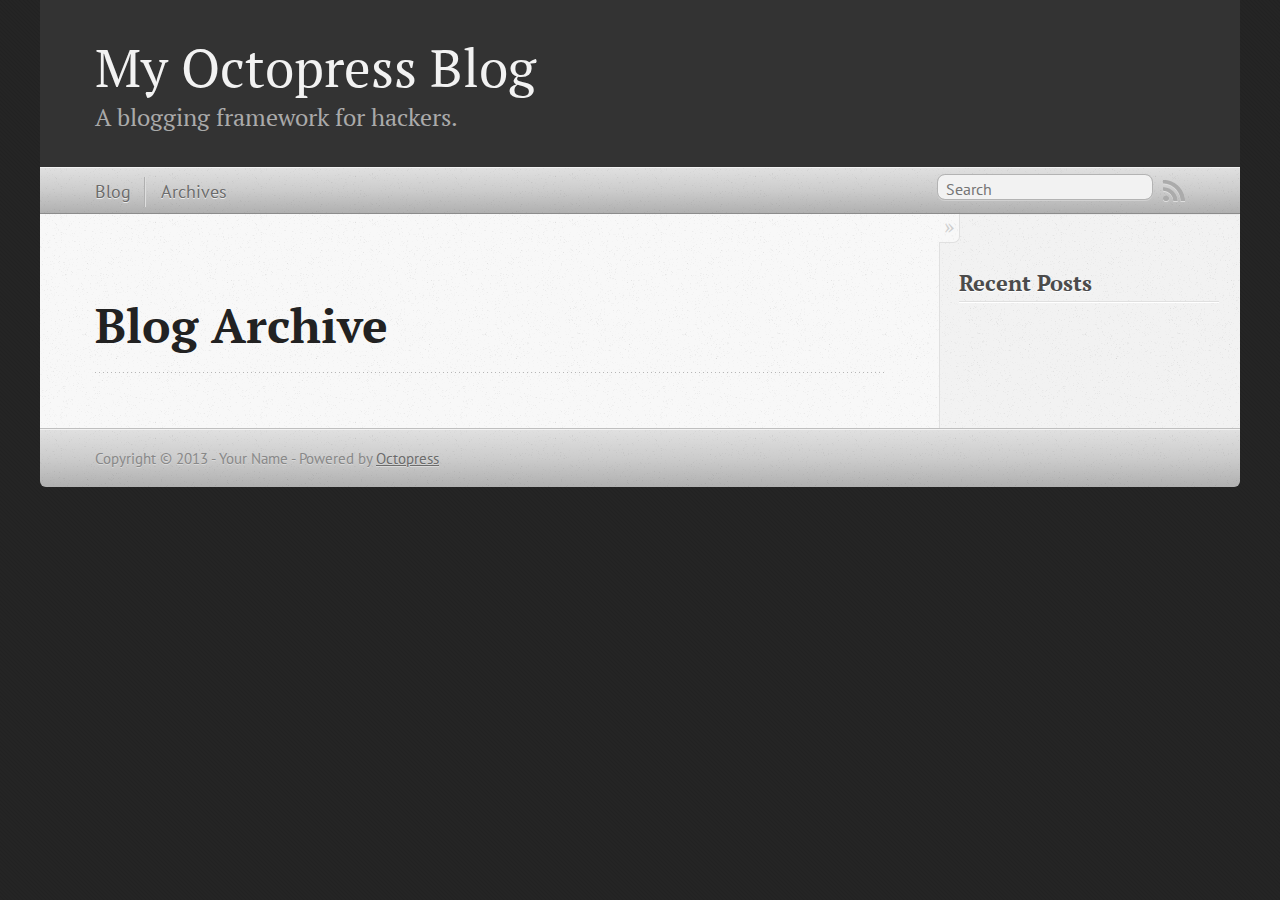
==== blog/archives/index.html @ 9d20248e "Site updated at 2013-03-21 06:08:28 UTC" ====
<!DOCTYPE html>
<!--[if IEMobile 7 ]><html class="no-js iem7"><![endif]-->
<!--[if lt IE 9]><html class="no-js lte-ie8"><![endif]-->
<!--[if (gt IE 8)|(gt IEMobile 7)|!(IEMobile)|!(IE)]><!--><html class="no-js" lang="en"><!--<![endif]-->
<head>
  <meta charset="utf-8">
  <title>Blog Archive - My Octopress Blog</title>
  <meta name="author" content="Your Name">

  
  <meta name="description" content=" Blog Archive Recent Posts ">
  

  <!-- http://t.co/dKP3o1e -->
  <meta name="HandheldFriendly" content="True">
  <meta name="MobileOptimized" content="320">
  <meta name="viewport" content="width=device-width, initial-scale=1">

  
  <link rel="canonical" href="http://orsonzhai.github.com/blog/archives">
  <link href="/favicon.png" rel="icon">
  <link href="/stylesheets/screen.css" media="screen, projection" rel="stylesheet" type="text/css">
  <link href="/atom.xml" rel="alternate" title="My Octopress Blog" type="application/atom+xml">
  <script src="/javascripts/modernizr-2.0.js"></script>
  <script src="//ajax.googleapis.com/ajax/libs/jquery/1.9.1/jquery.min.js"></script>
  <script>!window.jQuery && document.write(unescape('%3Cscript src="./javascripts/lib/jquery.min.js"%3E%3C/script%3E'))</script>
  <script src="/javascripts/octopress.js" type="text/javascript"></script>
  <!--Fonts from Google"s Web font directory at http://google.com/webfonts -->
<link href="http://fonts.googleapis.com/css?family=PT+Serif:regular,italic,bold,bolditalic" rel="stylesheet" type="text/css">
<link href="http://fonts.googleapis.com/css?family=PT+Sans:regular,italic,bold,bolditalic" rel="stylesheet" type="text/css">

  

</head>

<body   >
  <header role="banner"><hgroup>
  <h1><a href="/">My Octopress Blog</a></h1>
  
    <h2>A blogging framework for hackers.</h2>
  
</hgroup>

</header>
  <nav role="navigation"><ul class="subscription" data-subscription="rss">
  <li><a href="/atom.xml" rel="subscribe-rss" title="subscribe via RSS">RSS</a></li>
  
</ul>
  
<form action="http://google.com/search" method="get">
  <fieldset role="search">
    <input type="hidden" name="q" value="site:orsonzhai.github.com" />
    <input class="search" type="text" name="q" results="0" placeholder="Search"/>
  </fieldset>
</form>
  
<ul class="main-navigation">
  <li><a href="/">Blog</a></li>
  <li><a href="/blog/archives">Archives</a></li>
</ul>

</nav>
  <div id="main">
    <div id="content">
      <div>
<article role="article">
  
  <header>
    <h1 class="entry-title">Blog Archive</h1>
    
  </header>
  
  <div id="blog-archives">

</div>

  
</article>

</div>

<aside class="sidebar">
  
    <section>
  <h1>Recent Posts</h1>
  <ul id="recent_posts">
    
  </ul>
</section>





  
</aside>


    </div>
  </div>
  <footer role="contentinfo"><p>
  Copyright &copy; 2013 - Your Name -
  <span class="credit">Powered by <a href="http://octopress.org">Octopress</a></span>
</p>

</footer>
  







  <script type="text/javascript">
    (function(){
      var twitterWidgets = document.createElement('script');
      twitterWidgets.type = 'text/javascript';
      twitterWidgets.async = true;
      twitterWidgets.src = 'http://platform.twitter.com/widgets.js';
      document.getElementsByTagName('head')[0].appendChild(twitterWidgets);
    })();
  </script>





</body>
</html>
---- stylesheets/screen.css ----
html,body,div,span,applet,object,iframe,h1,h2,h3,h4,h5,h6,p,blockquote,pre,a,abbr,acronym,address,big,cite,code,del,dfn,em,img,ins,kbd,q,s,samp,small,strike,strong,sub,sup,tt,var,b,u,i,center,dl,dt,dd,ol,ul,li,fieldset,form,label,legend,table,caption,tbody,tfoot,thead,tr,th,td,article,aside,canvas,details,embed,figure,figcaption,footer,header,hgroup,menu,nav,output,ruby,section,summary,time,mark,audio,video{margin:0;padding:0;border:0;font:inherit;font-size:100%;vertical-align:baseline}html{line-height:1}ol,ul{list-style:none}table{border-collapse:collapse;border-spacing:0}caption,th,td{text-align:left;font-weight:normal;vertical-align:middle}q,blockquote{quotes:none}q:before,q:after,blockquote:before,blockquote:after{content:"";content:none}a img{border:none}article,aside,details,figcaption,figure,footer,header,hgroup,menu,nav,section,summary{display:block}article,aside,details,figcaption,figure,footer,header,hgroup,menu,nav,section,summary{display:block}a{color:#1863a1}a:visited{color:#751590}a:focus{color:#0181eb}a:hover{color:#0181eb}a:active{color:#01579f}aside.sidebar a{color:#1863a1}aside.sidebar a:focus{color:#0181eb}aside.sidebar a:hover{color:#0181eb}aside.sidebar a:active{color:#01579f}a{-webkit-transition:color 0.3s;-moz-transition:color 0.3s;-o-transition:color 0.3s;transition:color 0.3s}html{background:#252525 url('/images/line-tile.png?1363843086') top left}body>div{background:#f2f2f2 url('/images/noise.png?1363843086') top left;border-bottom:1px solid #bfbfbf}body>div>div{background:#f8f8f8 url('/images/noise.png?1363843086') top left;border-right:1px solid #e0e0e0}.heading,body>header h1,h1,h2,h3,h4,h5,h6{font-family:"PT Serif","Georgia","Helvetica Neue",Arial,sans-serif}.sans,body>header h2,article header p.meta,article>footer,#content .blog-index footer,html .gist .gist-file .gist-meta,#blog-archives a.category,#blog-archives time,aside.sidebar section,body>footer{font-family:"PT Sans","Helvetica Neue",Arial,sans-serif}.serif,body,#content .blog-index a[rel=full-article]{font-family:"PT Serif",Georgia,Times,"Times New Roman",serif}.mono,pre,code,tt,p code,li code{font-family:Menlo,Monaco,"Andale Mono","lucida console","Courier New",monospace}body>header h1{font-size:2.2em;font-family:"PT Serif","Georgia","Helvetica Neue",Arial,sans-serif;font-weight:normal;line-height:1.2em;margin-bottom:0.6667em}body>header h2{font-family:"PT Serif","Georgia","Helvetica Neue",Arial,sans-serif}body{line-height:1.5em;color:#222}h1{font-size:2.2em;line-height:1.2em}@media only screen and (min-width: 992px){body{font-size:1.15em}h1{font-size:2.6em;line-height:1.2em}}h1,h2,h3,h4,h5,h6{text-rendering:optimizelegibility;margin-bottom:1em;font-weight:bold}h2,section h1{font-size:1.5em}h3,section h2,section section h1{font-size:1.3em}h4,section h3,section section h2,section section section h1{font-size:1em}h5,section h4,section section h3{font-size:.9em}h6,section h5,section section h4,section section section h3{font-size:.8em}p,article blockquote,ul,ol{margin-bottom:1.5em}ul{list-style-type:disc}ul ul{list-style-type:circle;margin-bottom:0px}ul ul ul{list-style-type:square;margin-bottom:0px}ol{list-style-type:decimal}ol ol{list-style-type:lower-alpha;margin-bottom:0px}ol ol ol{list-style-type:lower-roman;margin-bottom:0px}ul,ul ul,ul ol,ol,ol ul,ol ol{margin-left:1.3em}ul ul,ul ol,ol ul,ol ol{margin-bottom:0em}strong{font-weight:bold}em{font-style:italic}sup,sub{font-size:0.8em;position:relative;display:inline-block}sup{top:-0.5em}sub{bottom:-0.5em}q{font-style:italic}q:before{content:"\201C"}q:after{content:"\201D"}em,dfn{font-style:italic}strong,dfn{font-weight:bold}del,s{text-decoration:line-through}abbr,acronym{border-bottom:1px dotted;cursor:help}sub,sup{line-height:0}hr{margin-bottom:0.2em}small{font-size:.8em}big{font-size:1.2em}article blockquote{font-style:italic;position:relative;font-size:1.2em;line-height:1.5em;padding-left:1em;border-left:4px solid rgba(170,170,170,0.5)}article blockquote cite{font-style:italic}article blockquote cite a{color:#aaa !important;word-wrap:break-word}article blockquote cite:before{content:'\2014';padding-right:.3em;padding-left:.3em;color:#aaa}@media only screen and (min-width: 992px){article blockquote{padding-left:1.5em;border-left-width:4px}}.pullquote-right:before,.pullquote-left:before{padding:0;border:none;content:attr(data-pullquote);float:right;width:45%;margin:.5em 0 1em 1.5em;position:relative;top:7px;font-size:1.4em;line-height:1.45em}.pullquote-left:before{float:left;margin:.5em 1.5em 1em 0}.force-wrap,article a,aside.sidebar a{white-space:-moz-pre-wrap;white-space:-pre-wrap;white-space:-o-pre-wrap;white-space:pre-wrap;word-wrap:break-word}.group,body>header,body>nav,body>footer,body #content>article,body #content>div>article,body #content>div>section,body div.pagination,aside.sidebar,#main,#content,.sidebar{*zoom:1}.group:after,body>header:after,body>nav:after,body>footer:after,body #content>article:after,body #content>div>article:after,body #content>div>section:after,body div.pagination:after,aside.sidebar:after,#main:after,#content:after,.sidebar:after{content:"";display:table;clear:both}body{-webkit-text-size-adjust:none;max-width:1200px;position:relative;margin:0 auto}body>header,body>nav,body>footer,body #content>article,body #content>div>article,body #content>div>section{padding-left:18px;padding-right:18px}@media only screen and (min-width: 480px){body>header,body>nav,body>footer,body #content>article,body #content>div>article,body #content>div>section{padding-left:25px;padding-right:25px}}@media only screen and (min-width: 768px){body>header,body>nav,body>footer,body #content>article,body #content>div>article,body #content>div>section{padding-left:35px;padding-right:35px}}@media only screen and (min-width: 992px){body>header,body>nav,body>footer,body #content>article,body #content>div>article,body #content>div>section{padding-left:55px;padding-right:55px}}body div.pagination{margin-left:18px;margin-right:18px}@media only screen and (min-width: 480px){body div.pagination{margin-left:25px;margin-right:25px}}@media only screen and (min-width: 768px){body div.pagination{margin-left:35px;margin-right:35px}}@media only screen and (min-width: 992px){body div.pagination{margin-left:55px;margin-right:55px}}body>header{font-size:1em;padding-top:1.5em;padding-bottom:1.5em}#content{overflow:hidden}#content>div,#content>article{width:100%}aside.sidebar{float:none;padding:0 18px 1px;background-color:#f7f7f7;border-top:1px solid #e0e0e0}.flex-content,article img,article video,article .flash-video,aside.sidebar img{max-width:100%;height:auto}.basic-alignment.left,article img.left,article video.left,article .left.flash-video,aside.sidebar img.left{float:left;margin-right:1.5em}.basic-alignment.right,article img.right,article video.right,article .right.flash-video,aside.sidebar img.right{float:right;margin-left:1.5em}.basic-alignment.center,article img.center,article video.center,article .center.flash-video,aside.sidebar img.center{display:block;margin:0 auto 1.5em}.basic-alignment.left,article img.left,article video.left,article .left.flash-video,aside.sidebar img.left,.basic-alignment.right,article img.right,article video.right,article .right.flash-video,aside.sidebar img.right{margin-bottom:.8em}.toggle-sidebar,.no-sidebar .toggle-sidebar{display:none}@media only screen and (min-width: 750px){body.sidebar-footer aside.sidebar{float:none;width:auto;clear:left;margin:0;padding:0 35px 1px;background-color:#f7f7f7;border-top:1px solid #eaeaea}body.sidebar-footer aside.sidebar section.odd,body.sidebar-footer aside.sidebar section.even{float:left;width:48%}body.sidebar-footer aside.sidebar section.odd{margin-left:0}body.sidebar-footer aside.sidebar section.even{margin-left:4%}body.sidebar-footer aside.sidebar.thirds section{width:30%;margin-left:5%}body.sidebar-footer aside.sidebar.thirds section.first{margin-left:0;clear:both}}body.sidebar-footer #content{margin-right:0px}body.sidebar-footer .toggle-sidebar{display:none}@media only screen and (min-width: 550px){body>header{font-size:1em}}@media only screen and (min-width: 750px){aside.sidebar{float:none;width:auto;clear:left;margin:0;padding:0 35px 1px;background-color:#f7f7f7;border-top:1px solid #eaeaea}aside.sidebar section.odd,aside.sidebar section.even{float:left;width:48%}aside.sidebar section.odd{margin-left:0}aside.sidebar section.even{margin-left:4%}aside.sidebar.thirds section{width:30%;margin-left:5%}aside.sidebar.thirds section.first{margin-left:0;clear:both}}@media only screen and (min-width: 768px){body{-webkit-text-size-adjust:auto}body>header{font-size:1.2em}#main{padding:0;margin:0 auto}#content{overflow:visible;margin-right:240px;position:relative}.no-sidebar #content{margin-right:0;border-right:0}.collapse-sidebar #content{margin-right:20px}#content>div,#content>article{padding-top:17.5px;padding-bottom:17.5px;float:left}aside.sidebar{width:210px;padding:0 15px 15px;background:none;clear:none;float:left;margin:0 -100% 0 0}aside.sidebar section{width:auto;margin-left:0}aside.sidebar section.odd,aside.sidebar section.even{float:none;width:auto;margin-left:0}.collapse-sidebar aside.sidebar{float:none;width:auto;clear:left;margin:0;padding:0 35px 1px;background-color:#f7f7f7;border-top:1px solid #eaeaea}.collapse-sidebar aside.sidebar section.odd,.collapse-sidebar aside.sidebar section.even{float:left;width:48%}.collapse-sidebar aside.sidebar section.odd{margin-left:0}.collapse-sidebar aside.sidebar section.even{margin-left:4%}.collapse-sidebar aside.sidebar.thirds section{width:30%;margin-left:5%}.collapse-sidebar aside.sidebar.thirds section.first{margin-left:0;clear:both}}@media only screen and (min-width: 992px){body>header{font-size:1.3em}#content{margin-right:300px}#content>div,#content>article{padding-top:27.5px;padding-bottom:27.5px}aside.sidebar{width:260px;padding:1.2em 20px 20px}.collapse-sidebar aside.sidebar{padding-left:55px;padding-right:55px}}@media only screen and (min-width: 768px){ul,ol{margin-left:0}}body>header{background:#333}body>header h1{display:inline-block;margin:0}body>header h1 a,body>header h1 a:visited,body>header h1 a:hover{color:#f2f2f2;text-decoration:none}body>header h2{margin:.2em 0 0;font-size:1em;color:#aaa;font-weight:normal}body>nav{position:relative;background-color:#ccc;background:url('/images/noise.png?1363843086'),-webkit-gradient(linear, 50% 0%, 50% 100%, color-stop(0%, #e0e0e0), color-stop(50%, #cccccc), color-stop(100%, #b0b0b0));background:url('/images/noise.png?1363843086'),-webkit-linear-gradient(#e0e0e0,#cccccc,#b0b0b0);background:url('/images/noise.png?1363843086'),-moz-linear-gradient(#e0e0e0,#cccccc,#b0b0b0);background:url('/images/noise.png?1363843086'),-o-linear-gradient(#e0e0e0,#cccccc,#b0b0b0);background:url('/images/noise.png?1363843086'),linear-gradient(#e0e0e0,#cccccc,#b0b0b0);border-top:1px solid #f2f2f2;border-bottom:1px solid #8c8c8c;padding-top:.35em;padding-bottom:.35em}body>nav form{-webkit-background-clip:padding;-moz-background-clip:padding;background-clip:padding-box;margin:0;padding:0}body>nav form .search{padding:.3em .5em 0;font-size:.85em;font-family:"PT Sans","Helvetica Neue",Arial,sans-serif;line-height:1.1em;width:95%;-webkit-border-radius:0.5em;-moz-border-radius:0.5em;-ms-border-radius:0.5em;-o-border-radius:0.5em;border-radius:0.5em;-webkit-background-clip:padding;-moz-background-clip:padding;background-clip:padding-box;-webkit-box-shadow:#d1d1d1 0 1px;-moz-box-shadow:#d1d1d1 0 1px;box-shadow:#d1d1d1 0 1px;background-color:#f2f2f2;border:1px solid #b3b3b3;color:#888}body>nav form .search:focus{color:#444;border-color:#80b1df;-webkit-box-shadow:#80b1df 0 0 4px,#80b1df 0 0 3px inset;-moz-box-shadow:#80b1df 0 0 4px,#80b1df 0 0 3px inset;box-shadow:#80b1df 0 0 4px,#80b1df 0 0 3px inset;background-color:#fff;outline:none}body>nav fieldset[role=search]{float:right;width:48%}body>nav fieldset.mobile-nav{float:left;width:48%}body>nav fieldset.mobile-nav select{width:100%;font-size:.8em;border:1px solid #888}body>nav ul{display:none}@media only screen and (min-width: 550px){body>nav{font-size:.9em}body>nav ul{margin:0;padding:0;border:0;overflow:hidden;*zoom:1;float:left;display:block;padding-top:.15em}body>nav ul li{list-style-image:none;list-style-type:none;margin-left:0;white-space:nowrap;display:inline;float:left;padding-left:0;padding-right:0}body>nav ul li:first-child,body>nav ul li.first{padding-left:0}body>nav ul li:last-child{padding-right:0}body>nav ul li.last{padding-right:0}body>nav ul.subscription{margin-left:.8em;float:right}body>nav ul.subscription li:last-child a{padding-right:0}body>nav ul li{margin:0}body>nav a{color:#6b6b6b;font-family:"PT Sans","Helvetica Neue",Arial,sans-serif;text-shadow:#ebebeb 0 1px;float:left;text-decoration:none;font-size:1.1em;padding:.1em 0;line-height:1.5em}body>nav a:visited{color:#6b6b6b}body>nav a:hover{color:#2b2b2b}body>nav li+li{border-left:1px solid #b0b0b0;margin-left:.8em}body>nav li+li a{padding-left:.8em;border-left:1px solid #dedede}body>nav form{float:right;text-align:left;padding-left:.8em;width:175px}body>nav form .search{width:93%;font-size:.95em;line-height:1.2em}body>nav ul[data-subscription$=email]+form{width:97px}body>nav ul[data-subscription$=email]+form .search{width:91%}body>nav fieldset.mobile-nav{display:none}body>nav fieldset[role=search]{width:99%}}@media only screen and (min-width: 992px){body>nav form{width:215px}body>nav ul[data-subscription$=email]+form{width:147px}}.no-placeholder body>nav .search{background:#f2f2f2 url('/images/search.png?1363843086') 0.3em 0.25em no-repeat;text-indent:1.3em}@media only screen and (min-width: 550px){.maskImage body>nav ul[data-subscription$=email]+form{width:123px}}@media only screen and (min-width: 992px){.maskImage body>nav ul[data-subscription$=email]+form{width:173px}}.maskImage ul.subscription{position:relative;top:.2em}.maskImage ul.subscription li,.maskImage ul.subscription a{border:0;padding:0}.maskImage a[rel=subscribe-rss]{position:relative;top:0px;text-indent:-999999em;background-color:#dedede;border:0;padding:0}.maskImage a[rel=subscribe-rss],.maskImage a[rel=subscribe-rss]:after{-webkit-mask-image:url('/images/rss.png?1363843086');-moz-mask-image:url('/images/rss.png?1363843086');-ms-mask-image:url('/images/rss.png?1363843086');-o-mask-image:url('/images/rss.png?1363843086');mask-image:url('/images/rss.png?1363843086');-webkit-mask-repeat:no-repeat;-moz-mask-repeat:no-repeat;-ms-mask-repeat:no-repeat;-o-mask-repeat:no-repeat;mask-repeat:no-repeat;width:22px;height:22px}.maskImage a[rel=subscribe-rss]:after{content:"";position:absolute;top:-1px;left:0;background-color:#ababab}.maskImage a[rel=subscribe-rss]:hover:after{background-color:#9e9e9e}.maskImage a[rel=subscribe-email]{position:relative;top:0px;text-indent:-999999em;background-color:#dedede;border:0;padding:0}.maskImage a[rel=subscribe-email],.maskImage a[rel=subscribe-email]:after{-webkit-mask-image:url('/images/email.png?1363843086');-moz-mask-image:url('/images/email.png?1363843086');-ms-mask-image:url('/images/email.png?1363843086');-o-mask-image:url('/images/email.png?1363843086');mask-image:url('/images/email.png?1363843086');-webkit-mask-repeat:no-repeat;-moz-mask-repeat:no-repeat;-ms-mask-repeat:no-repeat;-o-mask-repeat:no-repeat;mask-repeat:no-repeat;width:28px;height:22px}.maskImage a[rel=subscribe-email]:after{content:"";position:absolute;top:-1px;left:0;background-color:#ababab}.maskImage a[rel=subscribe-email]:hover:after{background-color:#9e9e9e}article{padding-top:1em}article header{position:relative;padding-top:2em;padding-bottom:1em;margin-bottom:1em;background:url('[data-uri]') bottom left repeat-x}article header h1{margin:0}article header h1 a{text-decoration:none}article header h1 a:hover{text-decoration:underline}article header p{font-size:.9em;color:#aaa;margin:0}article header p.meta{text-transform:uppercase;position:absolute;top:0}@media only screen and (min-width: 768px){article header{margin-bottom:1.5em;padding-bottom:1em;background:url('[data-uri]') bottom left repeat-x}}article h2{padding-top:0.8em;background:url('[data-uri]') top left repeat-x}.entry-content article h2:first-child,article header+h2{padding-top:0}article h2:first-child,article header+h2{background:none}article .feature{padding-top:.5em;margin-bottom:1em;padding-bottom:1em;background:url('[data-uri]') bottom left repeat-x;font-size:2.0em;font-style:italic;line-height:1.3em}article img,article video,article .flash-video{-webkit-border-radius:0.3em;-moz-border-radius:0.3em;-ms-border-radius:0.3em;-o-border-radius:0.3em;border-radius:0.3em;-webkit-box-shadow:rgba(0,0,0,0.15) 0 1px 4px;-moz-box-shadow:rgba(0,0,0,0.15) 0 1px 4px;box-shadow:rgba(0,0,0,0.15) 0 1px 4px;-webkit-box-sizing:border-box;-moz-box-sizing:border-box;box-sizing:border-box;border:#fff 0.5em solid}article video,article .flash-video{margin:0 auto 1.5em}article video{display:block;width:100%}article .flash-video>div{position:relative;display:block;padding-bottom:56.25%;padding-top:1px;height:0;overflow:hidden}article .flash-video>div iframe,article .flash-video>div object,article .flash-video>div embed{position:absolute;top:0;left:0;width:100%;height:100%}article>footer{padding-bottom:2.5em;margin-top:2em}article>footer p.meta{margin-bottom:.8em;font-size:.85em;clear:both;overflow:hidden}.blog-index article+article{background:url('[data-uri]') top left repeat-x}#content .blog-index{padding-top:0;padding-bottom:0}#content .blog-index article{padding-top:2em}#content .blog-index article header{background:none;padding-bottom:0}#content .blog-index article h1{font-size:2.2em}#content .blog-index article h1 a{color:inherit}#content .blog-index article h1 a:hover{color:#0181eb}#content .blog-index a[rel=full-article]{background:#ebebeb;display:inline-block;padding:.4em .8em;margin-right:.5em;text-decoration:none;color:#666;-webkit-transition:background-color 0.5s;-moz-transition:background-color 0.5s;-o-transition:background-color 0.5s;transition:background-color 0.5s}#content .blog-index a[rel=full-article]:hover{background:#0181eb;text-shadow:none;color:#f8f8f8}#content .blog-index footer{margin-top:1em}.separator,article>footer .byline+time:before,article>footer time+time:before,article>footer .comments:before,article>footer .byline ~ .categories:before{content:"\2022 ";padding:0 .4em 0 .2em;display:inline-block}#content div.pagination{text-align:center;font-size:.95em;position:relative;background:url('[data-uri]') top left repeat-x;padding-top:1.5em;padding-bottom:1.5em}#content div.pagination a{text-decoration:none;color:#aaa}#content div.pagination a.prev{position:absolute;left:0}#content div.pagination a.next{position:absolute;right:0}#content div.pagination a:hover{color:#0181eb}#content div.pagination a[href*=archive]:before,#content div.pagination a[href*=archive]:after{content:'\2014';padding:0 .3em}p.meta+.sharing{padding-top:1em;padding-left:0;background:url('[data-uri]') top left repeat-x}#fb-root{display:none}.highlight,html .gist .gist-file .gist-syntax .gist-highlight{border:1px solid #05232b !important}.highlight table td.code,html .gist .gist-file .gist-syntax .gist-highlight table td.code{width:100%}.highlight .line-numbers,html .gist .gist-file .gist-syntax .highlight .line_numbers{text-align:right;font-size:13px;line-height:1.45em;background:#073642 url('/images/noise.png?1363843086') top left !important;border-right:1px solid #00232c !important;-webkit-box-shadow:#083e4b -1px 0 inset;-moz-box-shadow:#083e4b -1px 0 inset;box-shadow:#083e4b -1px 0 inset;text-shadow:#021014 0 -1px;padding:.8em !important;-webkit-border-radius:0;-moz-border-radius:0;-ms-border-radius:0;-o-border-radius:0;border-radius:0}.highlight .line-numbers span,html .gist .gist-file .gist-syntax .highlight .line_numbers span{color:#586e75 !important}figure.code,.gist-file,pre{-webkit-box-shadow:rgba(0,0,0,0.06) 0 0 10px;-moz-box-shadow:rgba(0,0,0,0.06) 0 0 10px;box-shadow:rgba(0,0,0,0.06) 0 0 10px}figure.code .highlight pre,.gist-file .highlight pre,pre .highlight pre{-webkit-box-shadow:none;-moz-box-shadow:none;box-shadow:none}.gist .highlight *::-moz-selection,figure.code .highlight *::-moz-selection{background:#386774;color:inherit;text-shadow:#002b36 0 1px}.gist .highlight *::-webkit-selection,figure.code .highlight *::-webkit-selection{background:#386774;color:inherit;text-shadow:#002b36 0 1px}.gist .highlight *::selection,figure.code .highlight *::selection{background:#386774;color:inherit;text-shadow:#002b36 0 1px}html .gist .gist-file{margin-bottom:1.8em;position:relative;border:none;padding-top:26px !important}html .gist .gist-file .highlight{margin-bottom:0}html .gist .gist-file .gist-syntax{border-bottom:0 !important;background:none !important}html .gist .gist-file .gist-syntax .gist-highlight{background:#002b36 !important}html .gist .gist-file .gist-syntax .highlight pre{padding:0}html .gist .gist-file .gist-meta{padding:.6em 0.8em;border:1px solid #083e4b !important;color:#586e75;font-size:.7em !important;background:#073642 url('/images/noise.png?1363843086') top left;line-height:1.5em}html .gist .gist-file .gist-meta a{color:#75878b !important;text-decoration:none}html .gist .gist-file .gist-meta a:hover{text-decoration:underline}html .gist .gist-file .gist-meta a:hover{color:#93a1a1 !important}html .gist .gist-file .gist-meta a[href*='#file']{position:absolute;top:0;left:0;right:-10px;color:#474747 !important}html .gist .gist-file .gist-meta a[href*='#file']:hover{color:#1863a1 !important}html .gist .gist-file .gist-meta a[href*=raw]{top:.4em}pre{background:#002b36 url('/images/noise.png?1363843086') top left;-webkit-border-radius:0.4em;-moz-border-radius:0.4em;-ms-border-radius:0.4em;-o-border-radius:0.4em;border-radius:0.4em;border:1px solid #05232b;line-height:1.45em;font-size:13px;margin-bottom:2.1em;padding:.8em 1em;color:#93a1a1;overflow:auto}h3.filename+pre{-moz-border-radius-topleft:0px;-webkit-border-top-left-radius:0px;border-top-left-radius:0px;-moz-border-radius-topright:0px;-webkit-border-top-right-radius:0px;border-top-right-radius:0px}p code,li code{display:inline-block;white-space:no-wrap;background:#fff;font-size:.8em;line-height:1.5em;color:#555;border:1px solid #ddd;-webkit-border-radius:0.4em;-moz-border-radius:0.4em;-ms-border-radius:0.4em;-o-border-radius:0.4em;border-radius:0.4em;padding:0 .3em;margin:-1px 0}p pre code,li pre code{font-size:1em !important;background:none;border:none}.pre-code,html .gist .gist-file .gist-syntax .highlight pre,.highlight code{font-family:Menlo,Monaco,"Andale Mono","lucida console","Courier New",monospace !important;overflow:scroll;overflow-y:hidden;display:block;padding:.8em;overflow-x:auto;line-height:1.45em;background:#002b36 url('/images/noise.png?1363843086') top left !important;color:#93a1a1 !important}.pre-code span,html .gist .gist-file .gist-syntax .highlight pre span,.highlight code span{color:#93a1a1 !important}.pre-code span,html .gist .gist-file .gist-syntax .highlight pre span,.highlight code span{font-style:normal !important;font-weight:normal !important}.pre-code .c,html .gist .gist-file .gist-syntax .highlight pre .c,.highlight code .c{color:#586e75 !important;font-style:italic !important}.pre-code .cm,html .gist .gist-file .gist-syntax .highlight pre .cm,.highlight code .cm{color:#586e75 !important;font-style:italic !important}.pre-code .cp,html .gist .gist-file .gist-syntax .highlight pre .cp,.highlight code .cp{color:#586e75 !important;font-style:italic !important}.pre-code .c1,html .gist .gist-file .gist-syntax .highlight pre .c1,.highlight code .c1{color:#586e75 !important;font-style:italic !important}.pre-code .cs,html .gist .gist-file .gist-syntax .highlight pre .cs,.highlight code .cs{color:#586e75 !important;font-weight:bold !important;font-style:italic !important}.pre-code .err,html .gist .gist-file .gist-syntax .highlight pre .err,.highlight code .err{color:#dc322f !important;background:none !important}.pre-code .k,html .gist .gist-file .gist-syntax .highlight pre .k,.highlight code .k{color:#cb4b16 !important}.pre-code .o,html .gist .gist-file .gist-syntax .highlight pre .o,.highlight code .o{color:#93a1a1 !important;font-weight:bold !important}.pre-code .p,html .gist .gist-file .gist-syntax .highlight pre .p,.highlight code .p{color:#93a1a1 !important}.pre-code .ow,html .gist .gist-file .gist-syntax .highlight pre .ow,.highlight code .ow{color:#2aa198 !important;font-weight:bold !important}.pre-code .gd,html .gist .gist-file .gist-syntax .highlight pre .gd,.highlight code .gd{color:#93a1a1 !important;background-color:#372c34 !important;display:inline-block}.pre-code .gd .x,html .gist .gist-file .gist-syntax .highlight pre .gd .x,.highlight code .gd .x{color:#93a1a1 !important;background-color:#4d2d33 !important;display:inline-block}.pre-code .ge,html .gist .gist-file .gist-syntax .highlight pre .ge,.highlight code .ge{color:#93a1a1 !important;font-style:italic !important}.pre-code .gh,html .gist .gist-file .gist-syntax .highlight pre .gh,.highlight code .gh{color:#586e75 !important}.pre-code .gi,html .gist .gist-file .gist-syntax .highlight pre .gi,.highlight code .gi{color:#93a1a1 !important;background-color:#1a412b !important;display:inline-block}.pre-code .gi .x,html .gist .gist-file .gist-syntax .highlight pre .gi .x,.highlight code .gi .x{color:#93a1a1 !important;background-color:#355720 !important;display:inline-block}.pre-code .gs,html .gist .gist-file .gist-syntax .highlight pre .gs,.highlight code .gs{color:#93a1a1 !important;font-weight:bold !important}.pre-code .gu,html .gist .gist-file .gist-syntax .highlight pre .gu,.highlight code .gu{color:#6c71c4 !important}.pre-code .kc,html .gist .gist-file .gist-syntax .highlight pre .kc,.highlight code .kc{color:#859900 !important;font-weight:bold !important}.pre-code .kd,html .gist .gist-file .gist-syntax .highlight pre .kd,.highlight code .kd{color:#268bd2 !important}.pre-code .kp,html .gist .gist-file .gist-syntax .highlight pre .kp,.highlight code .kp{color:#cb4b16 !important;font-weight:bold !important}.pre-code .kr,html .gist .gist-file .gist-syntax .highlight pre .kr,.highlight code .kr{color:#d33682 !important;font-weight:bold !important}.pre-code .kt,html .gist .gist-file .gist-syntax .highlight pre .kt,.highlight code .kt{color:#2aa198 !important}.pre-code .n,html .gist .gist-file .gist-syntax .highlight pre .n,.highlight code .n{color:#268bd2 !important}.pre-code .na,html .gist .gist-file .gist-syntax .highlight pre .na,.highlight code .na{color:#268bd2 !important}.pre-code .nb,html .gist .gist-file .gist-syntax .highlight pre .nb,.highlight code .nb{color:#859900 !important}.pre-code .nc,html .gist .gist-file .gist-syntax .highlight pre .nc,.highlight code .nc{color:#d33682 !important}.pre-code .no,html .gist .gist-file .gist-syntax .highlight pre .no,.highlight code .no{color:#b58900 !important}.pre-code .nl,html .gist .gist-file .gist-syntax .highlight pre .nl,.highlight code .nl{color:#859900 !important}.pre-code .ne,html .gist .gist-file .gist-syntax .highlight pre .ne,.highlight code .ne{color:#268bd2 !important;font-weight:bold !important}.pre-code .nf,html .gist .gist-file .gist-syntax .highlight pre .nf,.highlight code .nf{color:#268bd2 !important;font-weight:bold !important}.pre-code .nn,html .gist .gist-file .gist-syntax .highlight pre .nn,.highlight code .nn{color:#b58900 !important}.pre-code .nt,html .gist .gist-file .gist-syntax .highlight pre .nt,.highlight code .nt{color:#268bd2 !important;font-weight:bold !important}.pre-code .nx,html .gist .gist-file .gist-syntax .highlight pre .nx,.highlight code .nx{color:#b58900 !important}.pre-code .vg,html .gist .gist-file .gist-syntax .highlight pre .vg,.highlight code .vg{color:#268bd2 !important}.pre-code .vi,html .gist .gist-file .gist-syntax .highlight pre .vi,.highlight code .vi{color:#268bd2 !important}.pre-code .nv,html .gist .gist-file .gist-syntax .highlight pre .nv,.highlight code .nv{color:#268bd2 !important}.pre-code .mf,html .gist .gist-file .gist-syntax .highlight pre .mf,.highlight code .mf{color:#2aa198 !important}.pre-code .m,html .gist .gist-file .gist-syntax .highlight pre .m,.highlight code .m{color:#2aa198 !important}.pre-code .mh,html .gist .gist-file .gist-syntax .highlight pre .mh,.highlight code .mh{color:#2aa198 !important}.pre-code .mi,html .gist .gist-file .gist-syntax .highlight pre .mi,.highlight code .mi{color:#2aa198 !important}.pre-code .s,html .gist .gist-file .gist-syntax .highlight pre .s,.highlight code .s{color:#2aa198 !important}.pre-code .sd,html .gist .gist-file .gist-syntax .highlight pre .sd,.highlight code .sd{color:#2aa198 !important}.pre-code .s2,html .gist .gist-file .gist-syntax .highlight pre .s2,.highlight code .s2{color:#2aa198 !important}.pre-code .se,html .gist .gist-file .gist-syntax .highlight pre .se,.highlight code .se{color:#dc322f !important}.pre-code .si,html .gist .gist-file .gist-syntax .highlight pre .si,.highlight code .si{color:#268bd2 !important}.pre-code .sr,html .gist .gist-file .gist-syntax .highlight pre .sr,.highlight code .sr{color:#2aa198 !important}.pre-code .s1,html .gist .gist-file .gist-syntax .highlight pre .s1,.highlight code .s1{color:#2aa198 !important}.pre-code div .gd,html .gist .gist-file .gist-syntax .highlight pre div .gd,.highlight code div .gd,.pre-code div .gd .x,html .gist .gist-file .gist-syntax .highlight pre div .gd .x,.highlight code div .gd .x,.pre-code div .gi,html .gist .gist-file .gist-syntax .highlight pre div .gi,.highlight code div .gi,.pre-code div .gi .x,html .gist .gist-file .gist-syntax .highlight pre div .gi .x,.highlight code div .gi .x{display:inline-block;width:100%}.highlight,.gist-highlight{margin-bottom:1.8em;background:#002b36;overflow-y:hidden;overflow-x:auto}.highlight pre,.gist-highlight pre{background:none;-webkit-border-radius:0px;-moz-border-radius:0px;-ms-border-radius:0px;-o-border-radius:0px;border-radius:0px;border:none;padding:0;margin-bottom:0}pre::-webkit-scrollbar,.highlight::-webkit-scrollbar,.gist-highlight::-webkit-scrollbar{height:.5em;background:rgba(255,255,255,0.15)}pre::-webkit-scrollbar-thumb:horizontal,.highlight::-webkit-scrollbar-thumb:horizontal,.gist-highlight::-webkit-scrollbar-thumb:horizontal{background:rgba(255,255,255,0.2);-webkit-border-radius:4px;border-radius:4px}.highlight code{background:#000}figure.code{background:none;padding:0;border:0;margin-bottom:1.5em}figure.code pre{margin-bottom:0}figure.code figcaption{position:relative}figure.code .highlight{margin-bottom:0}.code-title,html .gist .gist-file .gist-meta a[href*='#file'],h3.filename,figure.code figcaption{text-align:center;font-size:13px;line-height:2em;text-shadow:#cbcccc 0 1px 0;color:#474747;font-weight:normal;margin-bottom:0;-moz-border-radius-topleft:5px;-webkit-border-top-left-radius:5px;border-top-left-radius:5px;-moz-border-radius-topright:5px;-webkit-border-top-right-radius:5px;border-top-right-radius:5px;font-family:"Helvetica Neue", Arial, "Lucida Grande", "Lucida Sans Unicode", Lucida, sans-serif;background:#aaa url('/images/code_bg.png?1363843086') top repeat-x;border:1px solid #565656;border-top-color:#cbcbcb;border-left-color:#a5a5a5;border-right-color:#a5a5a5;border-bottom:0}.download-source,html .gist .gist-file .gist-meta a[href*=raw],figure.code figcaption a{position:absolute;right:.8em;text-decoration:none;color:#666 !important;z-index:1;font-size:13px;text-shadow:#cbcccc 0 1px 0;padding-left:3em}.download-source:hover,html .gist .gist-file .gist-meta a[href*=raw]:hover,figure.code figcaption a:hover{text-decoration:underline}#archive #content>div,#archive #content>div>article{padding-top:0}#blog-archives{color:#aaa}#blog-archives article{padding:1em 0 1em;position:relative;background:url('[data-uri]') bottom left repeat-x}#blog-archives article:last-child{background:none}#blog-archives article footer{padding:0;margin:0}#blog-archives h1{color:#222;margin-bottom:.3em}#blog-archives h2{display:none}#blog-archives h1{font-size:1.5em}#blog-archives h1 a{text-decoration:none;color:inherit;font-weight:normal;display:inline-block}#blog-archives h1 a:hover{text-decoration:underline}#blog-archives h1 a:hover{color:#0181eb}#blog-archives a.category,#blog-archives time{color:#aaa}#blog-archives .entry-content{display:none}#blog-archives time{font-size:.9em;line-height:1.2em}#blog-archives time .month,#blog-archives time .day{display:inline-block}#blog-archives time .month{text-transform:uppercase}#blog-archives p{margin-bottom:1em}#blog-archives a,#blog-archives .entry-content a{color:inherit}#blog-archives a:hover,#blog-archives .entry-content a:hover{color:#0181eb}#blog-archives a:hover{color:#0181eb}@media only screen and (min-width: 550px){#blog-archives article{margin-left:5em}#blog-archives h2{margin-bottom:.3em;font-weight:normal;display:inline-block;position:relative;top:-1px;float:left}#blog-archives h2:first-child{padding-top:.75em}#blog-archives time{position:absolute;text-align:right;left:0em;top:1.8em}#blog-archives .year{display:none}#blog-archives article{padding-left:4.5em;padding-bottom:.7em}#blog-archives a.category{line-height:1.1em}}#content>.category article{margin-left:0;padding-left:6.8em}#content>.category .year{display:inline}.side-shadow-border,aside.sidebar section h1,aside.sidebar li{-webkit-box-shadow:#fff 0 1px;-moz-box-shadow:#fff 0 1px;box-shadow:#fff 0 1px}aside.sidebar{overflow:hidden;color:#4b4b4b;text-shadow:#fff 0 1px}aside.sidebar section{font-size:.8em;line-height:1.4em;margin-bottom:1.5em}aside.sidebar section h1{margin:1.5em 0 0;padding-bottom:.2em;border-bottom:1px solid #e0e0e0}aside.sidebar section h1+p{padding-top:.4em}aside.sidebar img{-webkit-border-radius:0.3em;-moz-border-radius:0.3em;-ms-border-radius:0.3em;-o-border-radius:0.3em;border-radius:0.3em;-webkit-box-shadow:rgba(0,0,0,0.15) 0 1px 4px;-moz-box-shadow:rgba(0,0,0,0.15) 0 1px 4px;box-shadow:rgba(0,0,0,0.15) 0 1px 4px;-webkit-box-sizing:border-box;-moz-box-sizing:border-box;box-sizing:border-box;border:#fff 0.3em solid}aside.sidebar ul{margin-bottom:0.5em;margin-left:0}aside.sidebar li{list-style:none;padding:.5em 0;margin:0;border-bottom:1px solid #e0e0e0}aside.sidebar li p:last-child{margin-bottom:0}aside.sidebar a{color:inherit;-webkit-transition:color 0.5s;-moz-transition:color 0.5s;-o-transition:color 0.5s;transition:color 0.5s}aside.sidebar:hover a{color:#1863a1}aside.sidebar:hover a:hover{color:#0181eb}.aside-alt-link,#pinboard_linkroll .pin-tag{color:#7e7e7e}.aside-alt-link:hover,#pinboard_linkroll .pin-tag:hover{color:#0181eb}@media only screen and (min-width: 768px){.toggle-sidebar{outline:none;position:absolute;right:-10px;top:0;bottom:0;display:inline-block;text-decoration:none;color:#cecece;width:9px;cursor:pointer}.toggle-sidebar:hover{background:#e9e9e9;background:-webkit-gradient(linear, 0% 50%, 100% 50%, color-stop(0%, rgba(224,224,224,0.5)), color-stop(100%, rgba(224,224,224,0)));background:-webkit-linear-gradient(left, rgba(224,224,224,0.5),rgba(224,224,224,0));background:-moz-linear-gradient(left, rgba(224,224,224,0.5),rgba(224,224,224,0));background:-o-linear-gradient(left, rgba(224,224,224,0.5),rgba(224,224,224,0));background:linear-gradient(left, rgba(224,224,224,0.5),rgba(224,224,224,0))}.toggle-sidebar:after{position:absolute;right:-11px;top:0;width:20px;font-size:1.2em;line-height:1.1em;padding-bottom:.15em;-moz-border-radius-bottomright:0.3em;-webkit-border-bottom-right-radius:0.3em;border-bottom-right-radius:0.3em;text-align:center;background:#f8f8f8 url('/images/noise.png?1363843086') top left;border-bottom:1px solid #e0e0e0;border-right:1px solid #e0e0e0;content:"\00BB";text-indent:-1px}.collapse-sidebar .toggle-sidebar{text-indent:0px;right:-20px;width:19px}.collapse-sidebar .toggle-sidebar:hover{background:#e9e9e9}.collapse-sidebar .toggle-sidebar:after{border-left:1px solid #e0e0e0;text-shadow:#fff 0 1px;content:"\00AB";left:0px;right:0;text-align:center;text-indent:0;border:0;border-right-width:0;background:none}}.googleplus h1{-moz-box-shadow:none !important;-webkit-box-shadow:none !important;-o-box-shadow:none !important;box-shadow:none !important;border-bottom:0px none !important}.googleplus a{text-decoration:none;white-space:normal !important;line-height:32px}.googleplus a img{float:left;margin-right:0.5em;border:0 none}.googleplus-hidden{position:absolute;top:-1000em;left:-1000em}#pinboard_linkroll .pin-title,#pinboard_linkroll .pin-description{display:block;margin-bottom:.5em}#pinboard_linkroll .pin-tag{text-decoration:none}#pinboard_linkroll .pin-tag:hover{text-decoration:underline}#pinboard_linkroll .pin-tag:after{content:','}#pinboard_linkroll .pin-tag:last-child:after{content:''}.delicious-posts a.delicious-link{margin-bottom:.5em;display:block}.delicious-posts p{font-size:1em}body>footer{font-size:.8em;color:#888;text-shadow:#d9d9d9 0 1px;background-color:#ccc;background:url('/images/noise.png?1363843086'),-webkit-gradient(linear, 50% 0%, 50% 100%, color-stop(0%, #e0e0e0), color-stop(50%, #cccccc), color-stop(100%, #b0b0b0));background:url('/images/noise.png?1363843086'),-webkit-linear-gradient(#e0e0e0,#cccccc,#b0b0b0);background:url('/images/noise.png?1363843086'),-moz-linear-gradient(#e0e0e0,#cccccc,#b0b0b0);background:url('/images/noise.png?1363843086'),-o-linear-gradient(#e0e0e0,#cccccc,#b0b0b0);background:url('/images/noise.png?1363843086'),linear-gradient(#e0e0e0,#cccccc,#b0b0b0);border-top:1px solid #f2f2f2;position:relative;padding-top:1em;padding-bottom:1em;margin-bottom:3em;-moz-border-radius-bottomleft:0.4em;-webkit-border-bottom-left-radius:0.4em;border-bottom-left-radius:0.4em;-moz-border-radius-bottomright:0.4em;-webkit-border-bottom-right-radius:0.4em;border-bottom-right-radius:0.4em;z-index:1}body>footer a{color:#6b6b6b}body>footer a:visited{color:#6b6b6b}body>footer a:hover{color:#484848}body>footer p:last-child{margin-bottom:0}
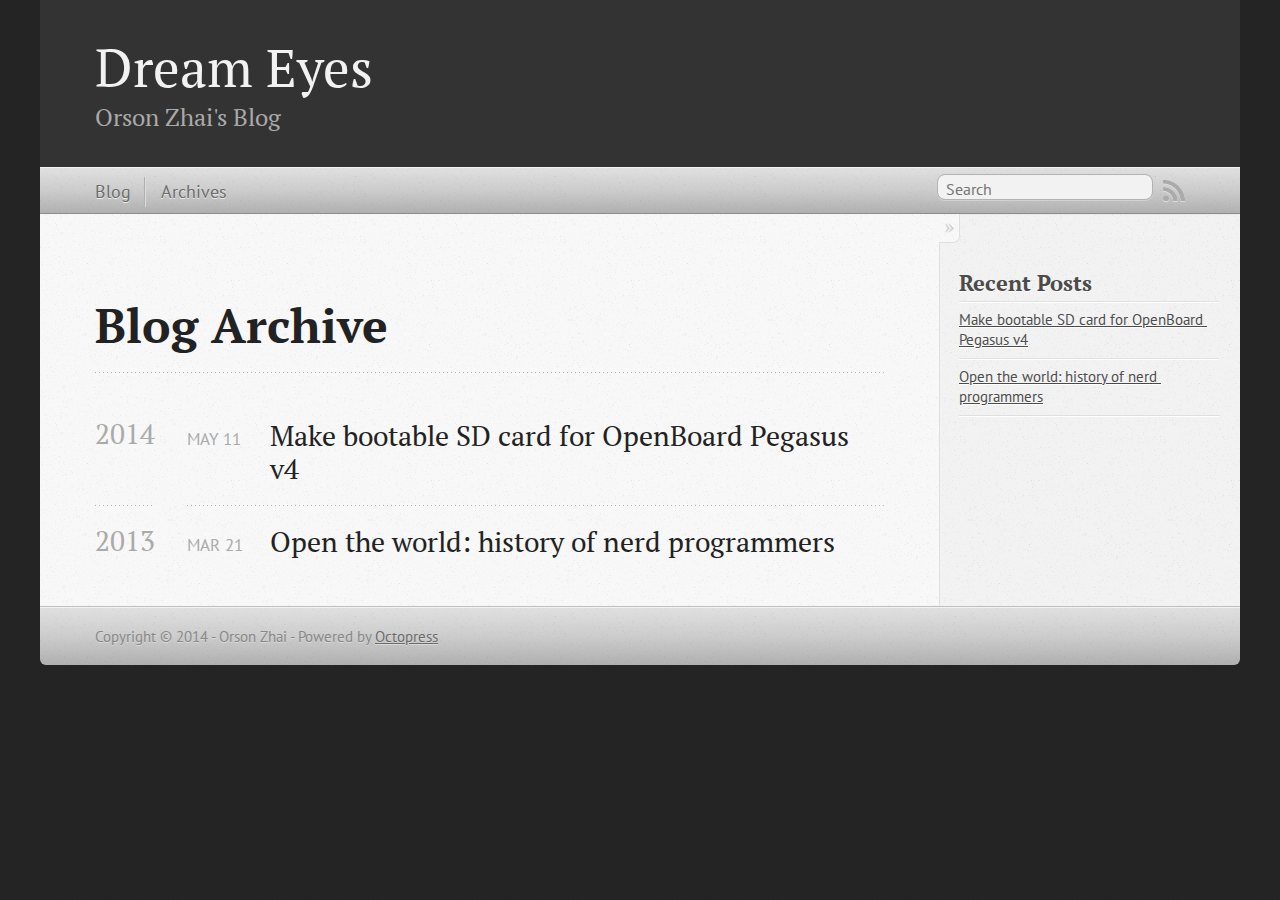
==== commit 1878aa14: "Site updated at 2014-05-11 14:50:29 UTC" ====
--- a/blog/archives/index.html
+++ b/blog/archives/index.html
@@ -5,11 +5,13 @@
 <!--[if (gt IE 8)|(gt IEMobile 7)|!(IEMobile)|!(IE)]><!--><html class="no-js" lang="en"><!--<![endif]-->
 <head>
   <meta charset="utf-8">
-  <title>Blog Archive - My Octopress Blog</title>
-  <meta name="author" content="Your Name">
+  <title>Blog Archive - Dream Eyes</title>
+  <meta name="author" content="Orson Zhai">
 
   
-  <meta name="description" content=" Blog Archive Recent Posts ">
+  <meta name="description" content="Blog Archive 2014 Make bootable SD card for OpenBoard Pegasus v4
+May 11 2014 2013 Open the world: history of nerd programmers
+Mar 21 2013 Recent &hellip;">
   
 
   <!-- http://t.co/dKP3o1e -->
@@ -21,7 +23,7 @@
   <link rel="canonical" href="http://orsonzhai.github.com/blog/archives">
   <link href="/favicon.png" rel="icon">
   <link href="/stylesheets/screen.css" media="screen, projection" rel="stylesheet" type="text/css">
-  <link href="/atom.xml" rel="alternate" title="My Octopress Blog" type="application/atom+xml">
+  <link href="/atom.xml" rel="alternate" title="Dream Eyes" type="application/atom+xml">
   <script src="/javascripts/modernizr-2.0.js"></script>
   <script src="//ajax.googleapis.com/ajax/libs/jquery/1.9.1/jquery.min.js"></script>
   <script>!window.jQuery && document.write(unescape('%3Cscript src="./javascripts/lib/jquery.min.js"%3E%3C/script%3E'))</script>
@@ -36,9 +38,9 @@
 
 <body   >
   <header role="banner"><hgroup>
-  <h1><a href="/">My Octopress Blog</a></h1>
+  <h1><a href="/">Dream Eyes</a></h1>
   
-    <h2>A blogging framework for hackers.</h2>
+    <h2>Orson Zhai's Blog</h2>
   
 </hgroup>
 
@@ -73,6 +75,32 @@
   
   <div id="blog-archives">
 
+
+
+  
+  <h2>2014</h2>
+
+<article>
+  
+<h1><a href="/blog/2014/05/11/make-bootable-sd-card-for-openboard-pegasus-v4/">Make bootable SD card for OpenBoard Pegasus v4</a></h1>
+<time datetime="2014-05-11T17:03:00+08:00" pubdate><span class='month'>May</span> <span class='day'>11</span> <span class='year'>2014</span></time>
+
+
+</article>
+
+
+
+  
+  <h2>2013</h2>
+
+<article>
+  
+<h1><a href="/blog/2013/03/21/open-the-world-history-of-nerd-programmers/">Open the world: history of nerd programmers</a></h1>
+<time datetime="2013-03-21T16:50:00+08:00" pubdate><span class='month'>Mar</span> <span class='day'>21</span> <span class='year'>2013</span></time>
+
+
+</article>
+
 </div>
 
   
@@ -85,6 +113,14 @@
     <section>
   <h1>Recent Posts</h1>
   <ul id="recent_posts">
+    
+      <li class="post">
+        <a href="/blog/2014/05/11/make-bootable-sd-card-for-openboard-pegasus-v4/">Make bootable SD card for OpenBoard Pegasus v4</a>
+      </li>
+    
+      <li class="post">
+        <a href="/blog/2013/03/21/open-the-world-history-of-nerd-programmers/">Open the world: history of nerd programmers</a>
+      </li>
     
   </ul>
 </section>
@@ -100,12 +136,25 @@
     </div>
   </div>
   <footer role="contentinfo"><p>
-  Copyright &copy; 2013 - Your Name -
+  Copyright &copy; 2014 - Orson Zhai -
   <span class="credit">Powered by <a href="http://octopress.org">Octopress</a></span>
 </p>
 
 </footer>
   
+
+<script type="text/javascript">
+      var disqus_shortname = 'orsonzhai';
+      
+        
+        var disqus_script = 'count.js';
+      
+    (function () {
+      var dsq = document.createElement('script'); dsq.type = 'text/javascript'; dsq.async = true;
+      dsq.src = 'http://' + disqus_shortname + '.disqus.com/' + disqus_script;
+      (document.getElementsByTagName('head')[0] || document.getElementsByTagName('body')[0]).appendChild(dsq);
+    }());
+</script>
 
 
 
@@ -113,16 +162,6 @@
 
 
 
-  <script type="text/javascript">
-    (function(){
-      var twitterWidgets = document.createElement('script');
-      twitterWidgets.type = 'text/javascript';
-      twitterWidgets.async = true;
-      twitterWidgets.src = 'http://platform.twitter.com/widgets.js';
-      document.getElementsByTagName('head')[0].appendChild(twitterWidgets);
-    })();
-  </script>
-
 
 
 
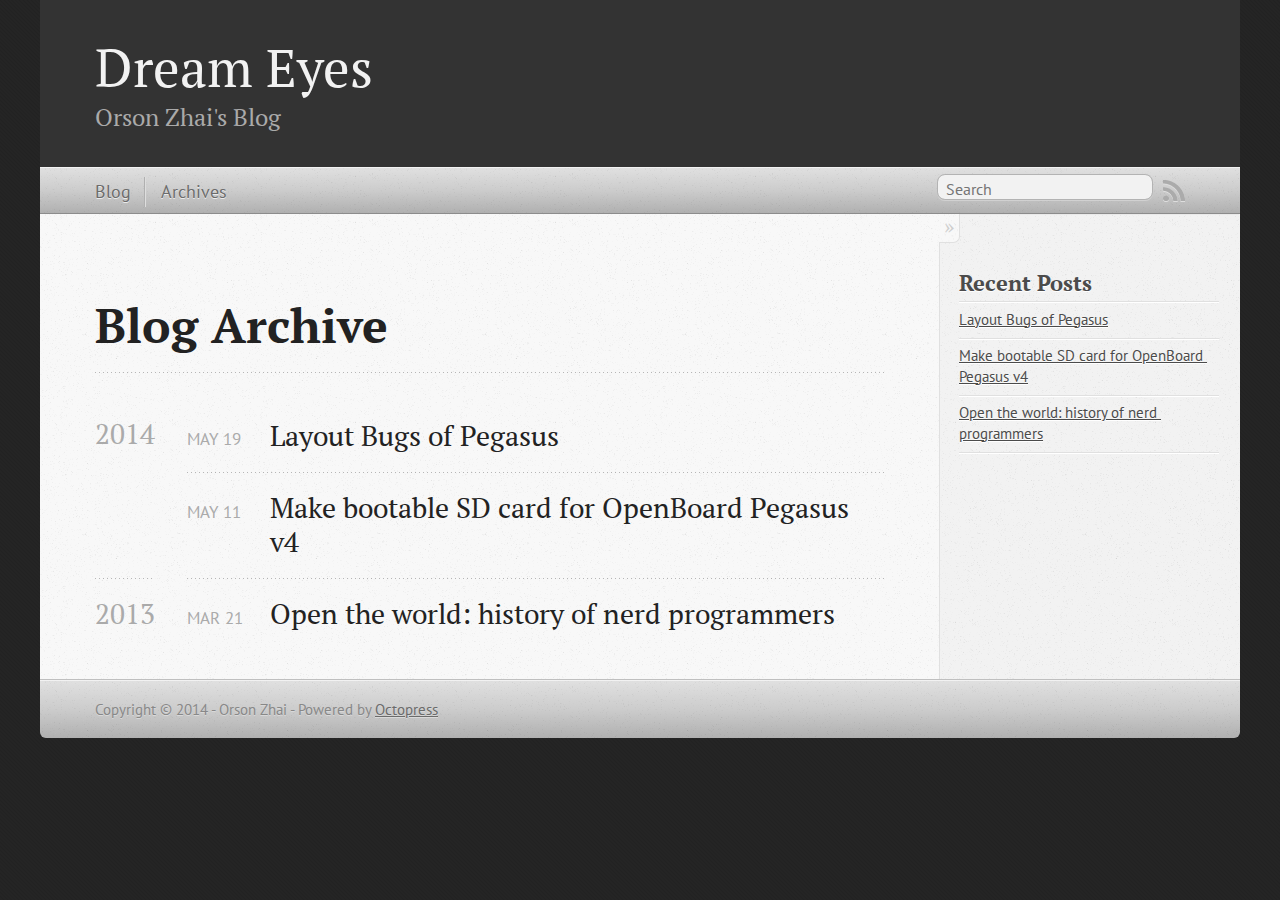
==== commit 901ff3ea: "Site updated at 2014-05-19 23:27:37 UTC" ====
--- a/blog/archives/index.html
+++ b/blog/archives/index.html
@@ -9,9 +9,9 @@
   <meta name="author" content="Orson Zhai">
 
   
-  <meta name="description" content="Blog Archive 2014 Make bootable SD card for OpenBoard Pegasus v4
-May 11 2014 2013 Open the world: history of nerd programmers
-Mar 21 2013 Recent &hellip;">
+  <meta name="description" content="Blog Archive 2014 Layout Bugs of Pegasus
+May 19 2014 Make bootable SD card for OpenBoard Pegasus v4
+May 11 2014 2013 Open the world: history of nerd &hellip;">
   
 
   <!-- http://t.co/dKP3o1e -->
@@ -82,6 +82,16 @@
 
 <article>
   
+<h1><a href="/blog/2014/05/19/layout-bugs-of-pegasus/">Layout Bugs of Pegasus</a></h1>
+<time datetime="2014-05-19T11:12:00+08:00" pubdate><span class='month'>May</span> <span class='day'>19</span> <span class='year'>2014</span></time>
+
+
+</article>
+
+
+
+<article>
+  
 <h1><a href="/blog/2014/05/11/make-bootable-sd-card-for-openboard-pegasus-v4/">Make bootable SD card for OpenBoard Pegasus v4</a></h1>
 <time datetime="2014-05-11T17:03:00+08:00" pubdate><span class='month'>May</span> <span class='day'>11</span> <span class='year'>2014</span></time>
 
@@ -113,6 +123,10 @@
     <section>
   <h1>Recent Posts</h1>
   <ul id="recent_posts">
+    
+      <li class="post">
+        <a href="/blog/2014/05/19/layout-bugs-of-pegasus/">Layout Bugs of Pegasus</a>
+      </li>
     
       <li class="post">
         <a href="/blog/2014/05/11/make-bootable-sd-card-for-openboard-pegasus-v4/">Make bootable SD card for OpenBoard Pegasus v4</a>
